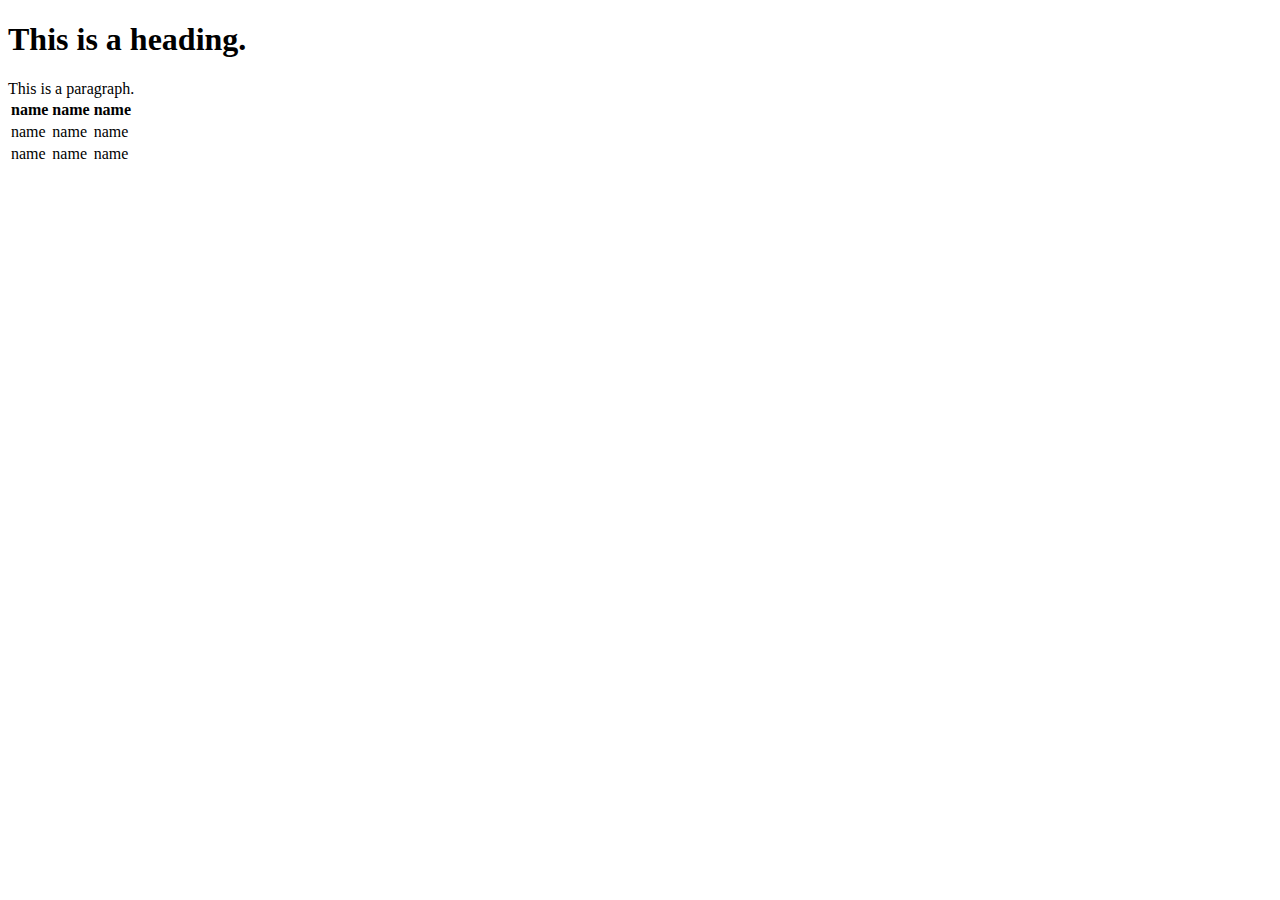
==== index.html @ 38051770 "Update index.html" ====
<!DOCTYPE html>
<html>
    <head>
        <title>my webpage- prashant shrestha</title>
        <link rel="stylesheet" href="styles.css">
    </head>
    <body>
            <h1>This is a heading.</h1>
            <div>This is a paragraph.</div>
            <table>
                <tr>
                    <th>name</th>
                    <th>name</th>
                    <th>name</th>
                </tr>
                <tr>
                    <td>name</td>
                    <td>name</td>
                    <td>name</td>
                </tr>
                <tr>
                        <td>name</td>
                        <td>name</td>
                        <td>name</td>
                    </tr>

            </table>
    </body>
</html>
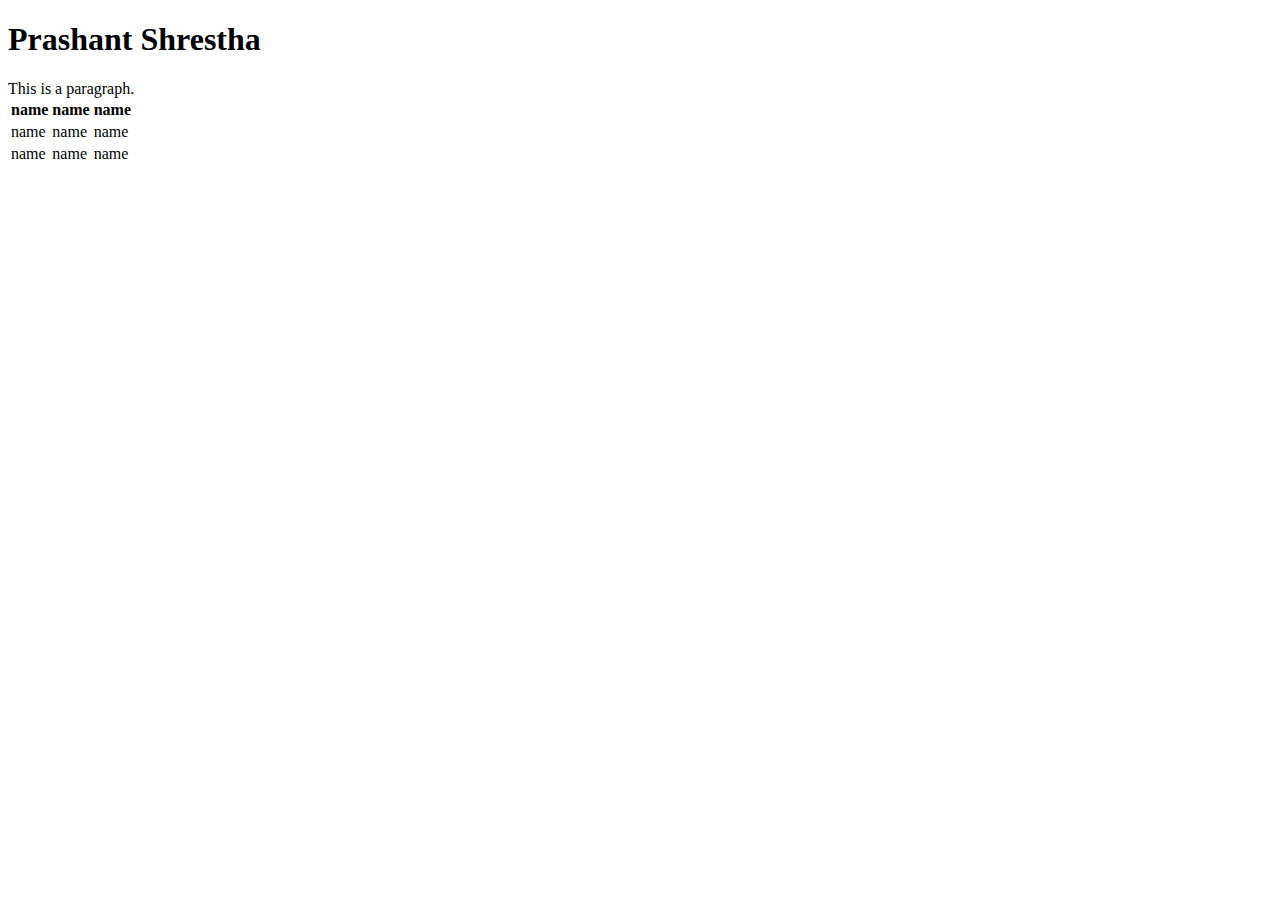
==== commit e547cc5d: "Update index.html" ====
--- a/index.html
+++ b/index.html
@@ -5,7 +5,7 @@
         <link rel="stylesheet" href="styles.css">
     </head>
     <body>
-            <h1>This is a heading.</h1>
+            <h1>Prashant Shrestha</h1>
             <div>This is a paragraph.</div>
             <table>
                 <tr>
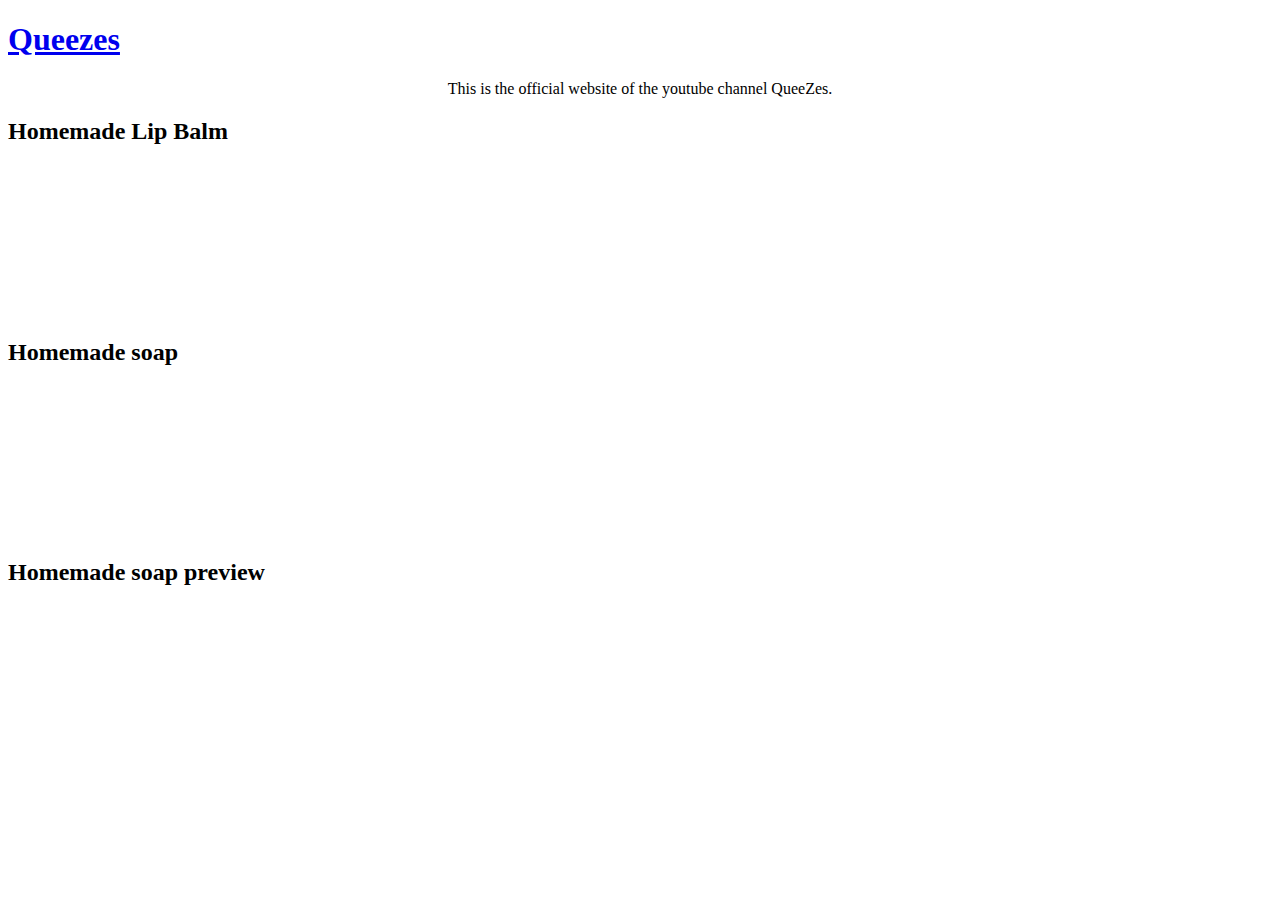
==== commit 2e375271: "Add youtube videos" ====
--- a/index.html
+++ b/index.html
@@ -1,29 +1,29 @@
 <!DOCTYPE html>
 <html>
     <head>
-        <title>my webpage- prashant shrestha</title>
-        <link rel="stylesheet" href="styles.css">
+        <title>Queezes</title>
+        <link rel="stylesheet" href="styles/styles.css">
     </head>
     <body>
-            <h1>Prashant Shrestha</h1>
-            <div>This is a paragraph.</div>
-            <table>
-                <tr>
-                    <th>name</th>
-                    <th>name</th>
-                    <th>name</th>
-                </tr>
-                <tr>
-                    <td>name</td>
-                    <td>name</td>
-                    <td>name</td>
-                </tr>
-                <tr>
-                        <td>name</td>
-                        <td>name</td>
-                        <td>name</td>
-                    </tr>
-
-            </table>
+        <div class="header">
+            <h1><a href="https://www.youtube.com/channel/UCbFVY9S_AnhFfMT2300Xx7g">Queezes</a></h1>
+        </div>
+            
+        <p style="text-align: center;">This is the official website of the youtube channel QueeZes.</p>
+        <div class="container">
+            <div>
+                <h2>Homemade Lip Balm</h2>
+                <iframe  src="https://www.youtube.com/embed/1zALF1X3LKY" frameborder="0" allow="accelerometer; autoplay; encrypted-media; gyroscope; picture-in-picture" allowfullscreen></iframe>
+                    
+            </div>
+            <div>
+                <h2>Homemade soap</h2>
+                <iframe  src="https://www.youtube.com/embed/w4a40X5oV5g" frameborder="0" allow="accelerometer; autoplay; encrypted-media; gyroscope; picture-in-picture" allowfullscreen></iframe>
+            </div>
+            <div>
+                <h2>Homemade soap preview</h2>
+                <iframe src="https://www.youtube.com/embed/hOUeANjGPwM" frameborder="0" allow="accelerometer; autoplay; encrypted-media; gyroscope; picture-in-picture" allowfullscreen></iframe>
+            </div>
+        </div>
     </body>
 </html>
